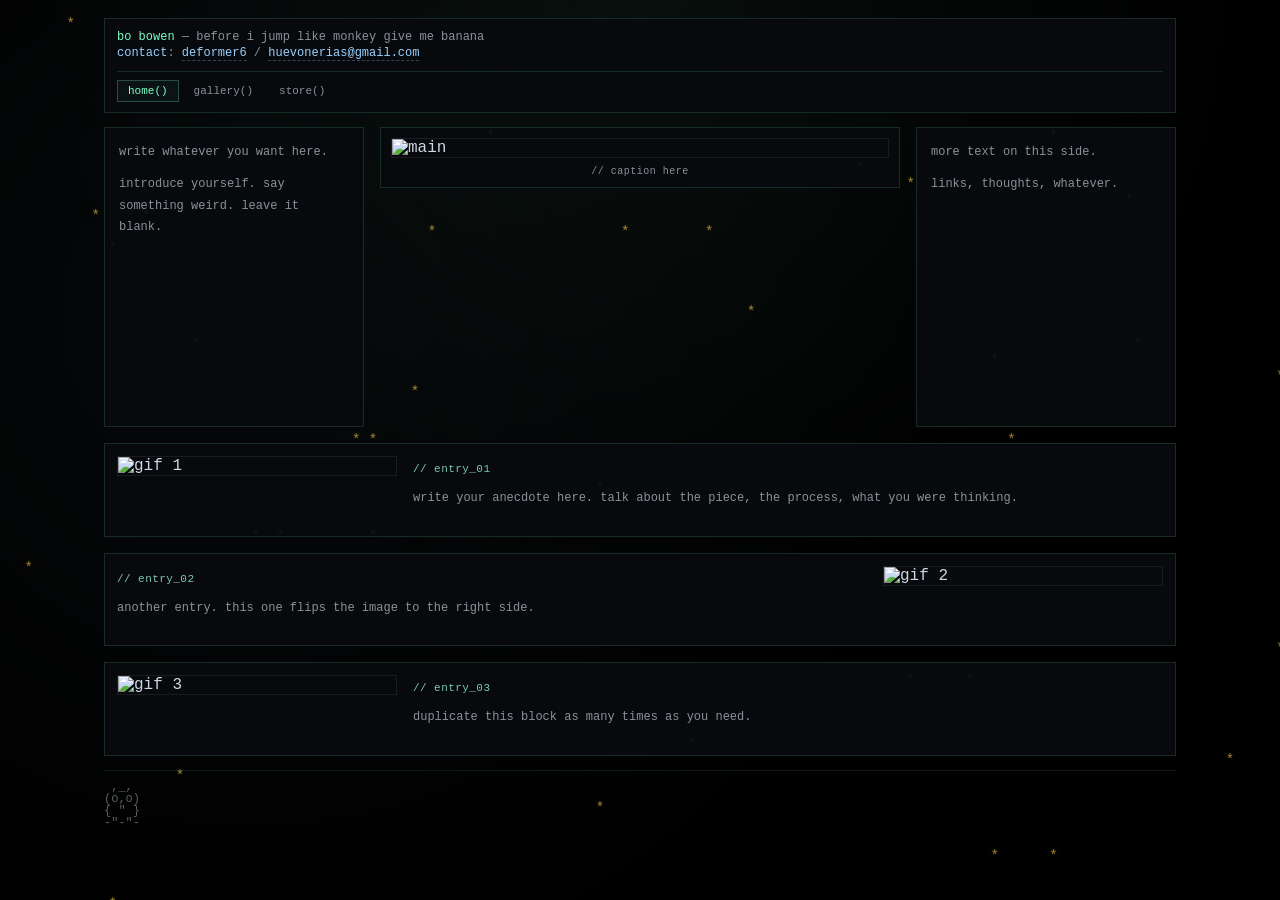
==== gallery.html @ f30382e0 "Rename index.html to gallery.html" ====
<!doctype html>
<html lang="en">
<head>
<meta charset="utf-8" />
<meta name="viewport" content="width=device-width,initial-scale=1" />
<title>bo bowen</title>
<link rel="stylesheet" href="styles.css" />
<style>

#leafterm {
  position: fixed;
  inset: 0;
  margin: 0;
  padding: 16px;
  z-index: 0;
  pointer-events: none;
  white-space: pre;
  font-family: ui-monospace, sfmono-regular, menlo, consolas, "liberation mono", monospace;
  font-size: 14px;
  line-height: 16px;
  opacity: 0.7;
  color: rgba(255, 211, 80, 0.9);
  text-shadow: 0 0 8px rgba(255,200,50,0.3);
}

.hero {
  display: grid;
  grid-template-columns: 1fr 2fr 1fr;
  gap: 16px;
  align-items: start;
  margin-top: 14px;
}

.hero-col {
  border: 1px solid var(--line);
  background: var(--panel);
  padding: 14px;
  font-size: 12px;
  line-height: 1.8;
  color: var(--dim);
  min-height: 300px;
}

.hero-col p { margin: 0 0 10px; }

.hero-center {
  border: 1px solid var(--line);
  background: var(--panel);
  padding: 10px;
  display: flex;
  flex-direction: column;
  align-items: center;
  justify-content: center;
}

.hero-center img {
  width: 100%;
  display: block;
  border: 1px solid rgba(255,255,255,0.08);
}

.hero-label {
  font-size: 10px;
  color: var(--dim);
  margin-top: 8px;
  letter-spacing: 0.05em;
}

.anecdotes {
  margin-top: 16px;
  display: flex;
  flex-direction: column;
  gap: 16px;
}

.anecdote {
  display: grid;
  grid-template-columns: 280px 1fr;
  gap: 16px;
  border: 1px solid var(--line);
  background: var(--panel);
  padding: 12px;
  align-items: start;
}

.anecdote.flip {
  grid-template-columns: 1fr 280px;
}

.anecdote-img img {
  width: 100%;
  display: block;
  border: 1px solid rgba(255,255,255,0.08);
}

.anecdote.flip .anecdote-img { order: 2; }
.anecdote.flip .anecdote-text { order: 1; }

.anecdote-text {
  font-size: 12px;
  line-height: 1.8;
  color: var(--dim);
  padding: 4px 0;
}

.anecdote-text p { margin: 0 0 10px; }

.anecdote-title {
  font-size: 11px;
  color: #7ec8b0;
  margin-bottom: 8px;
  letter-spacing: 0.04em;
}

@media (max-width: 700px) {
  .hero { grid-template-columns: 1fr; }
  .anecdote, .anecdote.flip { grid-template-columns: 1fr; }
  .anecdote.flip .anecdote-img,
  .anecdote.flip .anecdote-text { order: unset; }
}

</style>
</head>
<body>

<pre id="leafterm" aria-hidden="true"></pre>

<div class="page">

  <header class="topbar">
    <div class="row">
      <span class="kw">bo bowen</span>
      <span class="dim"> — </span>
      <span class="dim">before i jump like monkey give me banana</span>
    </div>
    <div class="row dim">
      <span class="fn">contact</span><span class="dim">:</span>
      <a class="link" href="https://instagram.com/deformer6" target="_blank" rel="noreferrer">deformer6</a>
      <span class="dim"> / </span>
      <a class="link" href="mailto:huevonerias@gmail.com">huevonerias@gmail.com</a>
    </div>
    <nav class="nav">
      <a class="nav-link active" href="index.html">home()</a>
      <a class="nav-link" href="gallery.html">gallery()</a>
      <a class="nav-link" href="store.html">store()</a>
    </nav>
  </header>

  <main class="main">

    <div class="hero">

      <div class="hero-col">
        <p>write whatever you want here.</p>
        <p>introduce yourself. say something weird. leave it blank.</p>
      </div>

      <div class="hero-center">
        <img src="images/your-main-gif.gif" alt="main" />
        <div class="hero-label">// caption here</div>
      </div>

      <div class="hero-col">
        <p>more text on this side.</p>
        <p>links, thoughts, whatever.</p>
      </div>

    </div>

    <div class="anecdotes">

      <div class="anecdote">
        <div class="anecdote-img">
          <img src="images/your-gif-1.gif" alt="gif 1" />
        </div>
        <div class="anecdote-text">
          <div class="anecdote-title">// entry_01</div>
          <p>write your anecdote here. talk about the piece, the process, what you were thinking.</p>
        </div>
      </div>

      <div class="anecdote flip">
        <div class="anecdote-img">
          <img src="images/your-gif-2.gif" alt="gif 2" />
        </div>
        <div class="anecdote-text">
          <div class="anecdote-title">// entry_02</div>
          <p>another entry. this one flips the image to the right side.</p>
        </div>
      </div>

      <div class="anecdote">
        <div class="anecdote-img">
          <img src="images/your-gif-3.gif" alt="gif 3" />
        </div>
        <div class="anecdote-text">
          <div class="anecdote-title">// entry_03</div>
          <p>duplicate this block as many times as you need.</p>
        </div>
      </div>

    </div>

  </main>

  <footer class="sig">
    <pre class="owl"> ,_,
(o,o)
{ " }
-"-"-</pre>
  </footer>

</div>

<script>
(function() {
  const term = document.getElementById("leafterm");
  if (!term) return;
  const cellW = 8, cellH = 16;
  let w = 80, h = 24;
  const stars = [];
  function rand(a, b) { return a + Math.random() * (b - a); }
  function resize() {
    w = Math.max(40, Math.floor(window.innerWidth / cellW));
    h = Math.max(14, Math.floor(window.innerHeight / cellH));
  }
  window.addEventListener("resize", resize, { passive: true });
  resize();
  function addStar() {
    stars.push({ x: rand(0, w), y: 0, vy: rand(1, 3), vx: rand(-0.3, 0.3), life: rand(6, 14), age: 0 });
  }
  for (let i = 0; i < 40; i++) {
    stars.push({ x: rand(0, w), y: rand(0, h), vy: rand(1, 3), vx: rand(-0.3, 0.3), life: rand(6, 14), age: rand(0, 10) });
  }
  let last = performance.now();
  function tick(now) {
    const dt = Math.min(0.05, (now - last) / 1000);
    last = now;
    if (Math.random() < 0.14) addStar();
    for (let i = stars.length - 1; i >= 0; i--) {
      const s = stars[i];
      s.age += dt;
      s.y += s.vy * dt;
      s.x += s.vx * dt;
      if (s.y > h || s.age > s.life) stars.splice(i, 1);
    }
    const grid = Array.from({ length: h }, () => Array(w).fill(" "));
    for (const s of stars) {
      const sx = s.x | 0, sy = s.y | 0;
      if (sy >= 0 && sy < h && sx >= 0 && sx < w) grid[sy][sx] = "*";
    }
    term.textContent = grid.map(r => r.join("")).join("\n");
    requestAnimationFrame(tick);
  }
  requestAnimationFrame(tick);
})();
</script>

</body>
</html>
---- styles.css ----
:root{
  --bg:    #000;
  --panel: rgba(8, 10, 14, 0.92);
  --line:  rgba(124, 255, 200, 0.14);
  --fg:    rgba(232, 245, 255, 0.88);
  --dim:   rgba(232, 245, 255, 0.58);
  --kw:    #7cffc8;
  --fn:    #9ad1ff;
  --num:   #ffd36b;
  --red:   #ff2a2a;
  --mono:  ui-monospace, "Courier New", Courier, monospace;
}

*{ box-sizing: border-box; }
html, body { height: 100%; margin: 0; }
body {
  background: var(--bg);
  color: var(--fg);
  font-family: var(--mono);
  background-image:
    radial-gradient(circle at 50% 0%,  rgba(124,255,200,0.05), transparent 55%),
    radial-gradient(circle at 20% 35%, rgba(154,209,255,0.035), transparent 60%);
}

#fishterm {
  position: fixed;
  inset: 0;
  margin: 0;
  padding: 16px;
  z-index: 0;
  pointer-events: none;
  white-space: pre;
  font-family: ui-monospace, sfmono-regular, menlo, consolas, "liberation mono", monospace;
  font-size: 14px;
  line-height: 16px;
  opacity: 0.35;
  color: rgba(160, 220, 255, 0.9);
  text-shadow: 0 0 12px rgba(120, 200, 255, 0.18);
}

.page {
  position: relative;
  z-index: 2;
  max-width: 1100px;
  margin: 0 auto;
  padding: 18px 14px 34px;
}

.lightbox {
  position: fixed;
  inset: 0;
  z-index: 9999;
}

.topbar {
  border: 1px solid var(--line);
  background: var(--panel);
  padding: 10px 12px;
}

.row { line-height: 1.35; font-size: 12px; }
.kw  { color: var(--kw); }
.fn  { color: var(--fn); }
.num { color: var(--num); }
.dim { color: var(--dim); }

.link {
  color: var(--fn);
  text-decoration: none;
  border-bottom: 1px dashed rgba(154,209,255,0.3);
}
.link:hover {
  color: var(--fg);
  border-bottom-color: rgba(232,245,255,0.5);
}

.nav {
  display: flex;
  gap: 4px;
  margin-top: 10px;
  border-top: 1px solid var(--line);
  padding-top: 8px;
}
.nav-link {
  font-family: var(--mono);
  font-size: 11px;
  color: var(--dim);
  text-decoration: none;
  padding: 4px 10px;
  border: 1px solid transparent;
  transition: color 120ms, border-color 120ms;
}
.nav-link:hover {
  color: var(--fg);
  border-color: var(--line);
}
.nav-link.active {
  color: var(--kw);
  border-color: rgba(124,255,200,0.25);
  background: rgba(124,255,200,0.04);
}

.section-hidden { display: none; }

.main { margin-top: 14px; }

.panel {
  border: 1px solid var(--line);
  background: var(--panel);
}
.panel-head {
  display: flex;
  justify-content: space-between;
  align-items: center;
  padding: 8px 12px;
  font-size: 12px;
  border-bottom: 1px solid rgba(124,255,200,0.10);
  color: var(--dim);
}
.panel-body { padding: 12px; }

.wall {
  position: relative;
  min-height: 70vh;
}
.card {
  position: absolute;
  margin: 0;
  cursor: pointer;
  user-select: none;
  transform: rotate(var(--rot, 0deg));
  transition: transform 120ms ease, filter 120ms ease;
}
.card:hover {
  filter: drop-shadow(0 0 10px rgba(255,42,42,0.16));
  transform: rotate(calc(var(--rot, 0deg) * 0.55)) scale(1.02);
}
.frame {
  position: relative;
  background: rgba(255,255,255,0.02);
  border: 1px solid rgba(232,245,255,0.10);
  padding: 7px;
}
.frame img {
  display: block;
  width: 100%;
  height: auto;
  object-fit: contain;
  border: 1px solid rgba(255,255,255,0.10);
  box-shadow:
    0 18px 14px rgba(255,42,42,0.10),
    0  8px 12px rgba(179,0,0,0.10);
}
.ascii-frame {
  pointer-events: none;
  position: absolute;
  inset: 6px;
  margin: 0;
  padding: 0;
  color: rgba(232,245,255,0.45);
  font-family: var(--mono);
  font-size: 12px;
  line-height: 12px;
  white-space: pre;
  opacity: 0.55;
  mix-blend-mode: screen;
  text-shadow: 0 0 10px rgba(124,255,200,0.05);
}

.store-grid {
  display: grid;
  grid-template-columns: repeat(auto-fill, minmax(220px, 1fr));
  gap: 16px;
}
.store-card {
  border: 1px solid var(--line);
  background: rgba(8,10,14,0.6);
  transition: border-color 150ms;
}
.store-card:hover {
  border-color: rgba(124,255,200,0.30);
}
.store-frame {
  position: relative;
  overflow: hidden;
  background: rgba(255,255,255,0.02);
  aspect-ratio: 4/3;
  display: flex;
  align-items: center;
  justify-content: center;
}
.store-frame img {
  width: 100%;
  height: 100%;
  object-fit: cover;
  display: block;
  filter: brightness(0.88) contrast(1.05);
  transition: filter 150ms;
}
.store-card:hover .store-frame img {
  filter: brightness(1) contrast(1.05);
}
.store-frame--empty {
  background: rgba(124,255,200,0.03);
}
.store-ascii {
  margin: 0;
  color: var(--kw);
  font-size: 14px;
  line-height: 1.4;
  opacity: 0.7;
  font-family: var(--mono);
  white-space: pre;
}
.store-badge {
  position: absolute;
  top: 6px;
  right: 6px;
  font-size: 9px;
  font-family: var(--mono);
  color: var(--kw);
  border: 1px solid rgba(124,255,200,0.30);
  padding: 2px 6px;
  background: rgba(0,0,0,0.6);
  text-transform: uppercase;
  letter-spacing: 1px;
}
.store-info {
  padding: 10px 12px 12px;
}
.store-title {
  font-size: 12px;
  color: var(--fg);
  margin-bottom: 4px;
  word-break: break-word;
}
.store-meta {
  font-size: 11px;
  margin-bottom: 10px;
}
.store-btn {
  display: inline-block;
  font-family: var(--mono);
  font-size: 11px;
  color: var(--dim);
  text-decoration: none;
  border: 1px solid var(--line);
  padding: 4px 10px;
  transition: color 120ms, border-color 120ms;
}
.store-btn:hover {
  color: var(--kw);
  border-color: rgba(124,255,200,0.35);
}
.store-note {
  margin-top: 18px;
  font-size: 11px;
  border-top: 1px solid var(--line);
  padding-top: 10px;
}

.blog-list {
  display: flex;
  flex-direction: column;
}
.blog-post {
  padding: 18px 0;
  border-bottom: 1px solid var(--line);
}
.blog-post:last-of-type {
  border-bottom: none;
}
.blog-meta {
  font-size: 11px;
  margin-bottom: 6px;
}
.blog-title {
  margin: 0 0 10px;
  font-size: 14px;
  font-weight: normal;
  font-family: var(--mono);
  color: var(--kw);
}
.blog-body {
  font-size: 12px;
  line-height: 1.7;
  color: var(--dim);
  max-width: 640px;
}
.blog-body p { margin: 0 0 8px; }
.blog-body img {
  max-width: 100%;
  margin: 12px 0;
  border: 1px solid var(--line);
  display: block;
}

.sig {
  margin-top: 14px;
  padding-top: 10px;
  border-top: 1px solid rgba(124,255,200,0.10);
}
.owl {
  margin: 0;
  white-space: pre;
  font-family: var(--mono);
  font-size: 12px;
  line-height: 12px;
  color: rgba(232,245,255,0.38);
}

.lightbox {
  display: none;
  place-items: center;
  background: rgba(0,0,0,0.78);
  padding: 20px;
}
.lightbox.open { display: grid; }
.lb-box {
  width: min(1100px, 96vw);
  max-height: 90vh;
  border: 1px solid rgba(232,245,255,0.20);
  background: rgba(8,10,14,0.96);
  padding: 10px;
  position: relative;
}
#lb-img {
  width: 100%;
  max-height: 74vh;
  object-fit: contain;
  display: block;
  border: 1px solid rgba(255,255,255,0.10);
  box-shadow: 0 26px 22px rgba(255,42,42,0.10);
}
.lb-cap {
  margin-top: 8px;
  color: rgba(232,245,255,0.60);
  font-size: 12px;
}
.lb-cap::before {
  content: "// ";
  color: rgba(242,255,154,0.35);
}
.lb-close {
  position: absolute;
  top: 8px;
  right: 8px;
  border: 1px solid rgba(255,255,255,0.18);
  background: rgba(0,0,0,0.35);
  color: var(--fg);
  font-family: var(--mono);
  padding: 4px 10px;
  cursor: pointer;
}
.lb-close:hover {
  border-color: rgba(124,255,200,0.35);
  color: rgba(124,255,200,0.95);
}
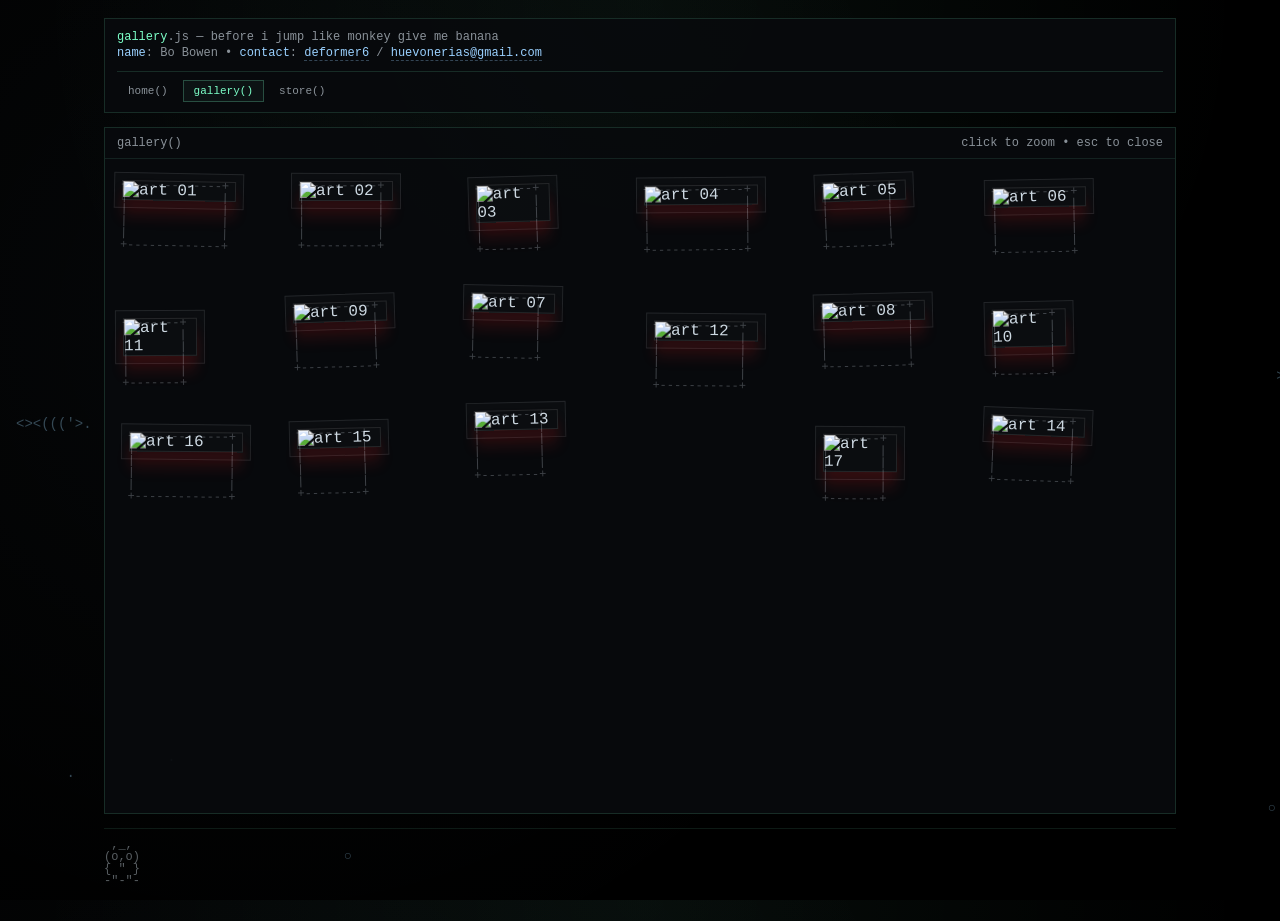
==== commit 5283e8d5: "Refactor gallery.html with new structure and content Updated the title and added a gallery section w" ====
--- a/gallery.html
+++ b/gallery.html
@@ -3,203 +3,117 @@
 <head>
 <meta charset="utf-8" />
 <meta name="viewport" content="width=device-width,initial-scale=1" />
-<title>bo bowen</title>
+<title>gallery // bo bowen</title>
 <link rel="stylesheet" href="styles.css" />
-<style>
-
-#leafterm {
-  position: fixed;
-  inset: 0;
-  margin: 0;
-  padding: 16px;
-  z-index: 0;
-  pointer-events: none;
-  white-space: pre;
-  font-family: ui-monospace, sfmono-regular, menlo, consolas, "liberation mono", monospace;
-  font-size: 14px;
-  line-height: 16px;
-  opacity: 0.7;
-  color: rgba(255, 211, 80, 0.9);
-  text-shadow: 0 0 8px rgba(255,200,50,0.3);
-}
-
-.hero {
-  display: grid;
-  grid-template-columns: 1fr 2fr 1fr;
-  gap: 16px;
-  align-items: start;
-  margin-top: 14px;
-}
-
-.hero-col {
-  border: 1px solid var(--line);
-  background: var(--panel);
-  padding: 14px;
-  font-size: 12px;
-  line-height: 1.8;
-  color: var(--dim);
-  min-height: 300px;
-}
-
-.hero-col p { margin: 0 0 10px; }
-
-.hero-center {
-  border: 1px solid var(--line);
-  background: var(--panel);
-  padding: 10px;
-  display: flex;
-  flex-direction: column;
-  align-items: center;
-  justify-content: center;
-}
-
-.hero-center img {
-  width: 100%;
-  display: block;
-  border: 1px solid rgba(255,255,255,0.08);
-}
-
-.hero-label {
-  font-size: 10px;
-  color: var(--dim);
-  margin-top: 8px;
-  letter-spacing: 0.05em;
-}
-
-.anecdotes {
-  margin-top: 16px;
-  display: flex;
-  flex-direction: column;
-  gap: 16px;
-}
-
-.anecdote {
-  display: grid;
-  grid-template-columns: 280px 1fr;
-  gap: 16px;
-  border: 1px solid var(--line);
-  background: var(--panel);
-  padding: 12px;
-  align-items: start;
-}
-
-.anecdote.flip {
-  grid-template-columns: 1fr 280px;
-}
-
-.anecdote-img img {
-  width: 100%;
-  display: block;
-  border: 1px solid rgba(255,255,255,0.08);
-}
-
-.anecdote.flip .anecdote-img { order: 2; }
-.anecdote.flip .anecdote-text { order: 1; }
-
-.anecdote-text {
-  font-size: 12px;
-  line-height: 1.8;
-  color: var(--dim);
-  padding: 4px 0;
-}
-
-.anecdote-text p { margin: 0 0 10px; }
-
-.anecdote-title {
-  font-size: 11px;
-  color: #7ec8b0;
-  margin-bottom: 8px;
-  letter-spacing: 0.04em;
-}
-
-@media (max-width: 700px) {
-  .hero { grid-template-columns: 1fr; }
-  .anecdote, .anecdote.flip { grid-template-columns: 1fr; }
-  .anecdote.flip .anecdote-img,
-  .anecdote.flip .anecdote-text { order: unset; }
-}
-
-</style>
 </head>
 <body>
 
-<pre id="leafterm" aria-hidden="true"></pre>
+<pre id="fishterm" aria-hidden="true"></pre>
 
 <div class="page">
 
   <header class="topbar">
     <div class="row">
-      <span class="kw">bo bowen</span>
+      <span class="kw">gallery</span><span class="dim">.js</span>
       <span class="dim"> — </span>
       <span class="dim">before i jump like monkey give me banana</span>
     </div>
     <div class="row dim">
+      <span class="fn">name</span><span class="dim">:</span> <span>Bo Bowen</span>
+      <span class="dim"> • </span>
       <span class="fn">contact</span><span class="dim">:</span>
       <a class="link" href="https://instagram.com/deformer6" target="_blank" rel="noreferrer">deformer6</a>
       <span class="dim"> / </span>
       <a class="link" href="mailto:huevonerias@gmail.com">huevonerias@gmail.com</a>
     </div>
     <nav class="nav">
-      <a class="nav-link active" href="index.html">home()</a>
-      <a class="nav-link" href="gallery.html">gallery()</a>
+      <a class="nav-link" href="index.html">home()</a>
+      <a class="nav-link active" href="gallery.html">gallery()</a>
       <a class="nav-link" href="store.html">store()</a>
     </nav>
   </header>
 
   <main class="main">
 
-    <div class="hero">
+    <section class="panel" id="gallery">
+      <div class="panel-head">
+        <span class="dim">gallery()</span>
+        <span class="dim">click to zoom • esc to close</span>
+      </div>
+      <div class="panel-body">
+        <div class="wall" id="wall">
 
-      <div class="hero-col">
-        <p>write whatever you want here.</p>
-        <p>introduce yourself. say something weird. leave it blank.</p>
-      </div>
+          <figure class="card" data-full="images/gammorahaintnosodombih.jpg" data-caption="art_01 // gammorahaintnosodombih • 2025">
+            <div class="frame"><img src="images/gammorahaintnosodombih.jpg" alt="art 01" loading="lazy" /><pre class="ascii-frame" aria-hidden="true"></pre></div>
+          </figure>
 
-      <div class="hero-center">
-        <img src="images/your-main-gif.gif" alt="main" />
-        <div class="hero-label">// caption here</div>
-      </div>
+          <figure class="card" data-full="images/ascii-art(5).png" data-caption="art_02 // mojaasciii • 2025">
+            <div class="frame"><img src="images/ascii-art(5).png" alt="art 02" loading="lazy" /><pre class="ascii-frame" aria-hidden="true"></pre></div>
+          </figure>
 
-      <div class="hero-col">
-        <p>more text on this side.</p>
-        <p>links, thoughts, whatever.</p>
-      </div>
+          <figure class="card" data-full="images/nonprofit.jpg" data-caption="art_03 // nonprofit • 2025">
+            <div class="frame"><img src="images/nonprofit.jpg" alt="art 03" loading="lazy" /><pre class="ascii-frame" aria-hidden="true"></pre></div>
+          </figure>
 
-    </div>
+          <figure class="card" data-full="images/enlacortedeloshuevones.jpg" data-caption="art_04 // enlacortedeloshuevones • 2023">
+            <div class="frame"><img src="images/enlacortedeloshuevones.jpg" alt="art 04" loading="lazy" /><pre class="ascii-frame" aria-hidden="true"></pre></div>
+          </figure>
 
-    <div class="anecdotes">
+          <figure class="card" data-full="images/IMG_1397.HEIC" data-caption="art_05 // sunnylacarlpidgeons • 2024">
+            <div class="frame"><img src="images/IMG_1397.HEIC" alt="art 05" loading="lazy" /><pre class="ascii-frame" aria-hidden="true"></pre></div>
+          </figure>
 
-      <div class="anecdote">
-        <div class="anecdote-img">
-          <img src="images/your-gif-1.gif" alt="gif 1" />
-        </div>
-        <div class="anecdote-text">
-          <div class="anecdote-title">// entry_01</div>
-          <p>write your anecdote here. talk about the piece, the process, what you were thinking.</p>
+          <figure class="card" data-full="images/pipedream.jpg" alt="art 06" data-caption="art_06 // pipedream • 2025">
+            <div class="frame"><img src="images/pipedream.jpg" alt="art 06" loading="lazy" /><pre class="ascii-frame" aria-hidden="true"></pre></div>
+          </figure>
+
+          <figure class="card" data-full="images/selfportrait.jpg" data-caption="// selfportraint • 2023">
+            <div class="frame"><img src="images/selfportrait.jpg" alt="art 07" loading="lazy" /><pre class="ascii-frame" aria-hidden="true"></pre></div>
+          </figure>
+
+          <figure class="card" data-full="images/message@thecenteroftheearth.jpg" data-caption="art_08 // message@thecenteroftheearth • 2025">
+            <div class="frame"><img src="images/message@thecenteroftheearth.jpg" alt="art 08" loading="lazy" /><pre class="ascii-frame" aria-hidden="true"></pre></div>
+          </figure>
+
+          <figure class="card" data-full="images/keepyersunnysideup.jpg" data-caption="art_09 // keepyersunnysideup • 2025">
+            <div class="frame"><img src="images/keepyersunnysideup.jpg" alt="art 09" loading="lazy" /><pre class="ascii-frame" aria-hidden="true"></pre></div>
+          </figure>
+
+          <figure class="card" data-full="images/SKM_C30825081320040.jpg" data-caption="art_10 // hellomrsnailface • 2022">
+            <div class="frame"><img src="images/SKM_C30825081320040.jpg" alt="art 10" loading="lazy" /><pre class="ascii-frame" aria-hidden="true"></pre></div>
+          </figure>
+
+          <figure class="card" data-full="images/dontacceptchecksfromthisman.jpg" data-caption="art_11 // dontacceptchecksfromthisman • 2022">
+            <div class="frame"><img src="images/dontacceptchecksfromthisman.jpg" alt="art 11" loading="lazy" /><pre class="ascii-frame" aria-hidden="true"></pre></div>
+          </figure>
+
+          <figure class="card" data-full="images/snp.png" data-caption="art_12 // snp • 2025">
+            <div class="frame"><img src="images/snp.png" alt="art 12" loading="lazy" /><pre class="ascii-frame" aria-hidden="true"></pre></div>
+          </figure>
+
+          <figure class="card" data-full="images/IMG_2407.jpg" data-caption="art_13 // sceneofreoccuringevents • 2021">
+            <div class="frame"><img src="images/IMG_2407.jpg" alt="art 13" loading="lazy" /><pre class="ascii-frame" aria-hidden="true"></pre></div>
+          </figure>
+
+          <figure class="card" data-full="images/ratrace.jpg" data-caption="art_14 // ratrace • 2022">
+            <div class="frame"><img src="images/ratrace.jpg" alt="art 14" loading="lazy" /><pre class="ascii-frame" aria-hidden="true"></pre></div>
+          </figure>
+
+          <figure class="card" data-full="images/fishwitch.jpg" data-caption="art_15 // fishwitch • 2022">
+            <div class="frame"><img src="images/fishwitch.jpg" alt="art 15" loading="lazy" /><pre class="ascii-frame" aria-hidden="true"></pre></div>
+          </figure>
+
+          <figure class="card" data-full="images/huevon,.jpg" data-caption="art_16 // huevon • 2023">
+            <div class="frame"><img src="images/huevon,.jpg" alt="art 16" loading="lazy" /><pre class="ascii-frame" aria-hidden="true"></pre></div>
+          </figure>
+
+          <figure class="card" data-full="images/udanceidanceinfrancelemmesniffyounderpants.jpg" data-caption="art_17 // • 2020">
+            <div class="frame"><img src="images/udanceidanceinfrancelemmesniffyounderpants.jpg" alt="art 17" loading="lazy" /><pre class="ascii-frame" aria-hidden="true"></pre></div>
+          </figure>
+
         </div>
       </div>
-
-      <div class="anecdote flip">
-        <div class="anecdote-img">
-          <img src="images/your-gif-2.gif" alt="gif 2" />
-        </div>
-        <div class="anecdote-text">
-          <div class="anecdote-title">// entry_02</div>
-          <p>another entry. this one flips the image to the right side.</p>
-        </div>
-      </div>
-
-      <div class="anecdote">
-        <div class="anecdote-img">
-          <img src="images/your-gif-3.gif" alt="gif 3" />
-        </div>
-        <div class="anecdote-text">
-          <div class="anecdote-title">// entry_03</div>
-          <p>duplicate this block as many times as you need.</p>
-        </div>
-      </div>
-
-    </div>
+    </section>
 
   </main>
 
@@ -212,49 +126,14 @@
 
 </div>
 
-<script>
-(function() {
-  const term = document.getElementById("leafterm");
-  if (!term) return;
-  const cellW = 8, cellH = 16;
-  let w = 80, h = 24;
-  const stars = [];
-  function rand(a, b) { return a + Math.random() * (b - a); }
-  function resize() {
-    w = Math.max(40, Math.floor(window.innerWidth / cellW));
-    h = Math.max(14, Math.floor(window.innerHeight / cellH));
-  }
-  window.addEventListener("resize", resize, { passive: true });
-  resize();
-  function addStar() {
-    stars.push({ x: rand(0, w), y: 0, vy: rand(1, 3), vx: rand(-0.3, 0.3), life: rand(6, 14), age: 0 });
-  }
-  for (let i = 0; i < 40; i++) {
-    stars.push({ x: rand(0, w), y: rand(0, h), vy: rand(1, 3), vx: rand(-0.3, 0.3), life: rand(6, 14), age: rand(0, 10) });
-  }
-  let last = performance.now();
-  function tick(now) {
-    const dt = Math.min(0.05, (now - last) / 1000);
-    last = now;
-    if (Math.random() < 0.14) addStar();
-    for (let i = stars.length - 1; i >= 0; i--) {
-      const s = stars[i];
-      s.age += dt;
-      s.y += s.vy * dt;
-      s.x += s.vx * dt;
-      if (s.y > h || s.age > s.life) stars.splice(i, 1);
-    }
-    const grid = Array.from({ length: h }, () => Array(w).fill(" "));
-    for (const s of stars) {
-      const sx = s.x | 0, sy = s.y | 0;
-      if (sy >= 0 && sy < h && sx >= 0 && sx < w) grid[sy][sx] = "*";
-    }
-    term.textContent = grid.map(r => r.join("")).join("\n");
-    requestAnimationFrame(tick);
-  }
-  requestAnimationFrame(tick);
-})();
-</script>
+<div id="lightbox" class="lightbox" aria-hidden="true">
+  <div class="lb-box" role="dialog" aria-modal="true" aria-label="image viewer">
+    <button id="lb-close" class="lb-close" type="button" aria-label="close">x</button>
+    <img id="lb-img" alt="" />
+    <div id="lb-cap" class="lb-cap"></div>
+  </div>
+</div>
 
+<script src="app.js"></script>
 </body>
 </html>
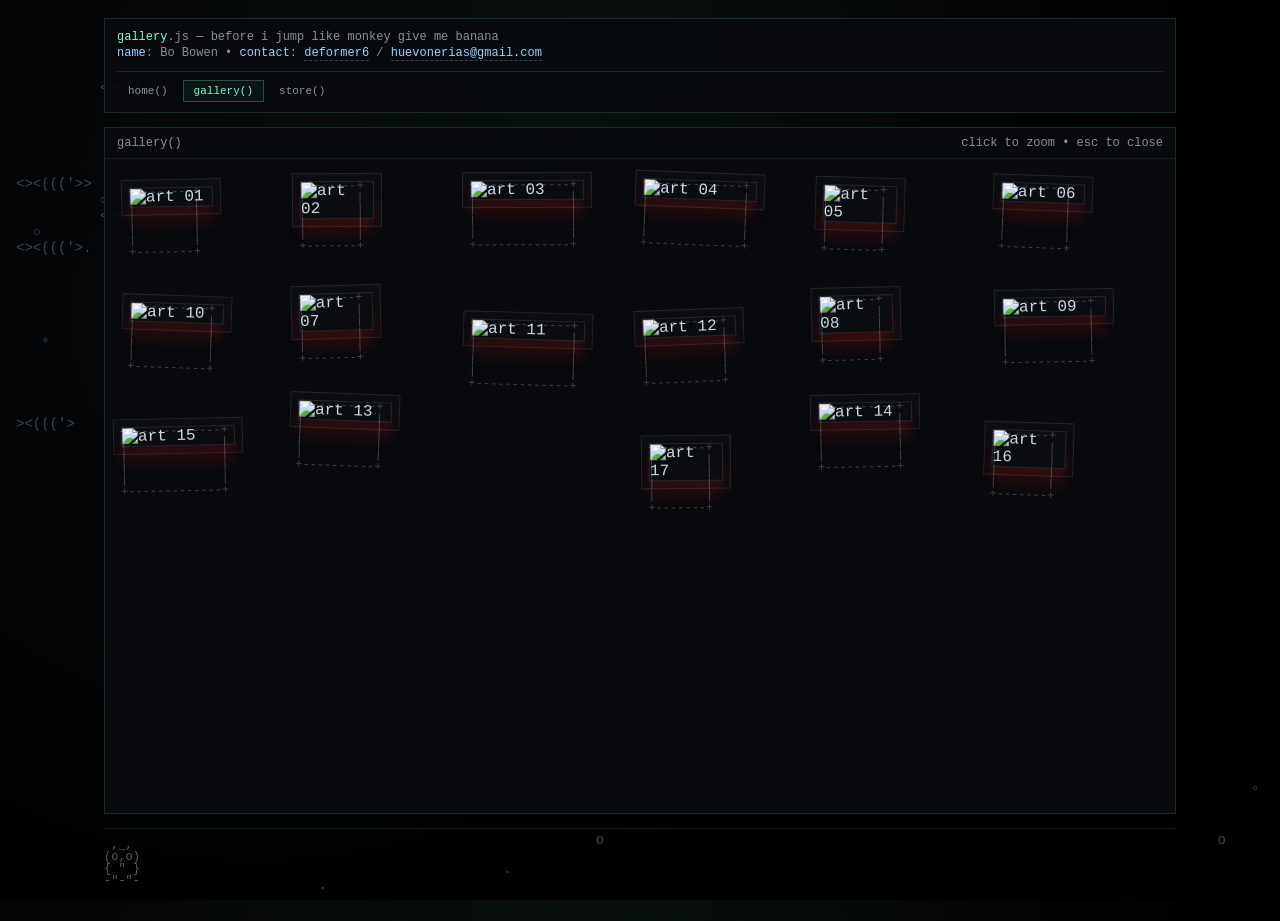
==== commit 7d1658c2: "Update gallery.html" ====
--- a/gallery.html
+++ b/gallery.html
@@ -11,7 +11,6 @@
 <pre id="fishterm" aria-hidden="true"></pre>
 
 <div class="page">
-
   <header class="topbar">
     <div class="row">
       <span class="kw">gallery</span><span class="dim">.js</span>
@@ -34,7 +33,6 @@
   </header>
 
   <main class="main">
-
     <section class="panel" id="gallery">
       <div class="panel-head">
         <span class="dim">gallery()</span>
@@ -63,7 +61,7 @@
             <div class="frame"><img src="images/IMG_1397.HEIC" alt="art 05" loading="lazy" /><pre class="ascii-frame" aria-hidden="true"></pre></div>
           </figure>
 
-          <figure class="card" data-full="images/pipedream.jpg" alt="art 06" data-caption="art_06 // pipedream • 2025">
+          <figure class="card" data-full="images/pipedream.jpg" data-caption="art_06 // pipedream • 2025">
             <div class="frame"><img src="images/pipedream.jpg" alt="art 06" loading="lazy" /><pre class="ascii-frame" aria-hidden="true"></pre></div>
           </figure>
 
@@ -114,7 +112,6 @@
         </div>
       </div>
     </section>
-
   </main>
 
   <footer class="sig">
@@ -123,7 +120,6 @@
 { " }
 -"-"-</pre>
   </footer>
-
 </div>
 
 <div id="lightbox" class="lightbox" aria-hidden="true">
